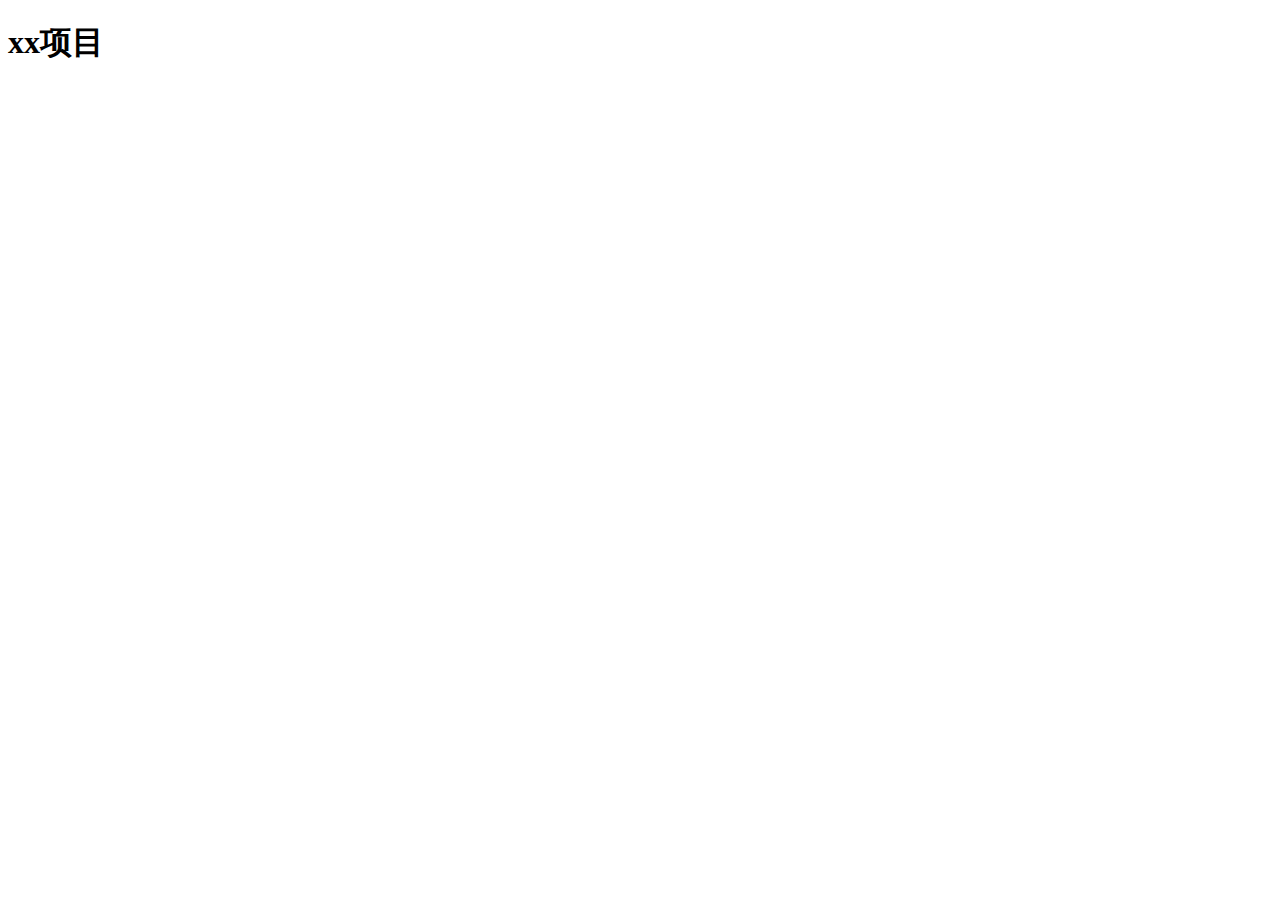
==== flow/index.html @ 66688889 "整合一下其他页面" ====
<!DOCTYPE html>
<html>

	<head>
		<meta charset="utf-8">
		<title>xx项目</title>
		<meta name="viewport" content="width=device-width, initial-scale=1,maximum-scale=1, user-scalable=no">
		<meta name="apple-mobile-web-app-capable" content="yes">
		<meta name="apple-mobile-web-app-status-bar-style" content="black">

		<link rel="stylesheet" href="css/mui.min.css">
	</head>

	<body>
		<header class="mui-bar mui-bar-nav">
			<a class="mui-icon mui-icon-bars mui-pull-left mui-plus-visible"></a>
			<a id="info" class="mui-icon mui-icon-info-filled mui-pull-right" style="color: #999;"></a>
			<h1 class="mui-title">xx项目</h1>
		</header>
		<script src="js/mui.min.js"></script>
		<script src="js/update.js" type="text/javascript" charset="utf-8"></script>
		<script>
			var menu = null,
				main = null;
			var showMenu = false;
			mui.init({
				swipeBack: false,
				statusBarBackground: '#f7f7f7',
				gestureConfig: {
					doubletap: true
				},
				subpages: [{
					id: 'list',
					url: 'list.html',
					styles: {
						top: '45px',
						bottom: 0,
						bounce: 'vertical'
					}
				}],
				preloadPages: [{
					"id": "baohan",
					"url": "pages/baohan.html",
					"styles": {
						"popGesture": "hide"
					}
				}]
			});
			mui.plusReady(function() {
				//仅支持竖屏显示
				plus.screen.lockOrientation("portrait-primary");
				main = plus.webview.currentWebview();
				main.addEventListener('maskClick', closeMenu);
				//处理侧滑导航，为了避免和子页面初始化等竞争资源，延迟加载侧滑页面；
				setTimeout(function() {
					menu = mui.preload({
						id: 'index-menu',
						url: 'index-menu.html',
						styles: {
							left: 0,
							width: '70%',
							zindex: -1
						},
						show: {
							aniShow: 'none'
						}
					});
				}, 200);
			});
			var isInTransition = false;
			/**
			 * 显示侧滑菜单
			 */
			function openMenu() {
				if (isInTransition) {
					return;
				}
				if (!showMenu) {
					//侧滑菜单处于隐藏状态，则立即显示出来；
					isInTransition = true;
					menu.setStyle({
						mask: 'rgba(0,0,0,0)'
					}); //menu设置透明遮罩防止点击
					menu.show('none', 0, function() {
						//主窗体开始侧滑并显示遮罩
						main.setStyle({
							mask: 'rgba(0,0,0,0.4)',
							left: '70%',
							transition: {
								duration: 150
							}
						});
						mui.later(function() {
							isInTransition = false;
							menu.setStyle({
								mask: "none"
							}); //移除menu的mask
						}, 160);
						showMenu = true;
					});
				}
			};
			/**
			 * 关闭菜单
			 */
			function closeMenu() {
				if (isInTransition) {
					return;
				}
				if (showMenu) {
					//关闭遮罩；
					//主窗体开始侧滑；
					isInTransition = true;
					main.setStyle({
						mask: 'none',
						left: '0',
						transition: {
							duration: 200
						}
					});
					showMenu = false;
					//等动画结束后，隐藏菜单webview，节省资源；
					mui.later(function() {
						isInTransition = false;
						menu.hide();
					}, 300);
				}
			};
			//点击左上角侧滑图标，打开侧滑菜单；
			document.querySelector('.mui-icon-bars').addEventListener('tap', function(e) {
				if (showMenu) {
					closeMenu();
				} else {
					openMenu();
				}
			});
			//敲击顶部导航，内容区回到顶部
			document.querySelector('header').addEventListener('doubletap', function() {
				main.children()[0].evalJS('mui.scrollTo(0, 100)');
			});
			//主界面向右滑动，若菜单未显示，则显示菜单；否则不做任何操作
			window.addEventListener("swiperight", openMenu);
			//主界面向左滑动，若菜单已显示，则关闭菜单；否则，不做任何操作；
			window.addEventListener("swipeleft", closeMenu);
			//侧滑菜单触发关闭菜单命令
			window.addEventListener("menu:close", closeMenu);
			window.addEventListener("menu:open", openMenu);
			//重写mui.menu方法，Android版本menu按键按下可自动打开、关闭侧滑菜单；
			mui.menu = function() {
					if (showMenu) {
						closeMenu();
					} else {
						openMenu();
					}
				}
				//处理右上角关于图标的点击事件；
			var subWebview = null,
				template = null;
			document.getElementById('info').addEventListener('tap', function() {
				if (!mui.os.plus) {
					mui.openWindow({
						url: "examples/info.html",
						id: "info",
						show: {
							aniShow: 'zoom-fade-out',
							duration: 300
						}
					});
					return;
				}
				if (subWebview == null) {
					//获取共用父窗体
					template = plus.webview.getWebviewById("default-main");
				}
				if (template) {
					subWebview = template.children()[0];
					subWebview.loadURL('examples/info.html');
					//修改共用父模板的标题
					mui.fire(template, 'updateHeader', {
						title: '关于',
						showMenu: false
					});
					template.show('slide-in-right', 150);
				}
				//				mui.openWindow({
				//					url:"examples/info.html",
				//					id:"info",
				//					show:{
				//						aniShow:'zoom-fade-out',
				//						duration:300
				//					}
				//				});
			});
			//首页返回键处理
			//处理逻辑：1秒内，连续两次按返回键，则退出应用；
			var first = null;
			mui.back = function() {
				if (showMenu) {
					closeMenu();
				} else {
					//首次按键，提示‘再按一次退出应用’
					if (!first) {
						first = new Date().getTime();
						mui.toast('再按一次退出应用');
						setTimeout(function() {
							first = null;
						}, 1000);
					} else {
						if (new Date().getTime() - first < 1000) {
							plus.runtime.quit();
						}
					}
				}
			};
		</script>
	</body>

</html>
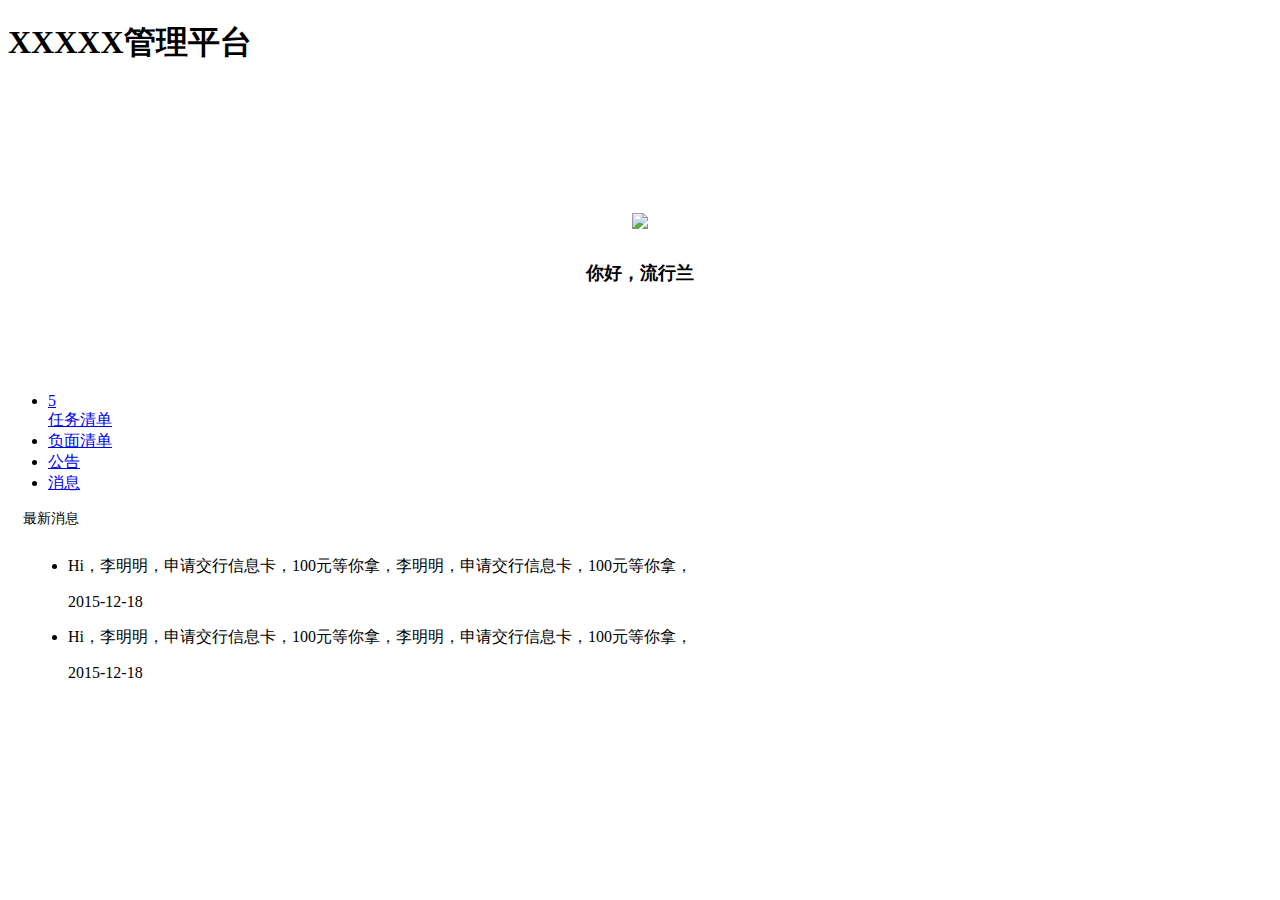
==== commit 6e56c6c2: "整合了" ====
--- a/flow/index.html
+++ b/flow/index.html
@@ -3,20 +3,92 @@
 
 	<head>
 		<meta charset="utf-8">
-		<title>xx项目</title>
+		<title>Flow</title>
 		<meta name="viewport" content="width=device-width, initial-scale=1,maximum-scale=1, user-scalable=no">
 		<meta name="apple-mobile-web-app-capable" content="yes">
 		<meta name="apple-mobile-web-app-status-bar-style" content="black">
-
 		<link rel="stylesheet" href="css/mui.min.css">
+		<link rel="stylesheet" href="css/flow.css">
+		<style>
+			.index-head-img{
+				text-align: center;	
+				padding-top: 10%;
+				padding-bottom: 5%;			
+			}
+			.index-hello{
+				padding-top: 10px;
+				padding-bottom: 10px;
+				font-size: 18px;
+				font-weight: bold;
+				color: black;
+			}
+		</style>
 	</head>
 
 	<body>
 		<header class="mui-bar mui-bar-nav">
-			<a class="mui-icon mui-icon-bars mui-pull-left mui-plus-visible"></a>
-			<a id="info" class="mui-icon mui-icon-info-filled mui-pull-right" style="color: #999;"></a>
-			<h1 class="mui-title">xx项目</h1>
+			<a class="mui-icon mui-icon-bars mui-pull-left"></a>
+			<h1 class="mui-title">XXXXX管理平台</h1>
 		</header>
+		<div class="mui-content flow-content">
+			<section class="index-head-img">
+				<div><img src="images/cbd.jpg" width="90" ></div>
+				<p class="index-hello">你好，流行兰</p>
+			</section>
+			<ul id="index-tab-ul" class="mui-table-view mui-grid-view mui-grid-9">
+				<li id="flow_list" class="mui-table-view-cell mui-media mui-col-xs-6">
+					<a href="#">
+						<span class="mui-icon  mui-icon-list"><span class="mui-badge">5</span></span>
+						<div class="mui-media-body">任务清单</div>
+					</a>
+				</li>
+				<li id="borrow" class="mui-table-view-cell mui-media mui-col-xs-6">
+					<a href="#">
+						<span class="mui-icon mui-icon-bars"></span>
+						<div class="mui-media-body">负面清单</div>
+					</a>
+				</li>
+				<li id="notice" class="mui-table-view-cell mui-media mui-col-xs-6">
+					<a href="#">
+						<span class="mui-icon mui-icon-chat"></span>
+						<div class="mui-media-body">公告</div>
+					</a>
+				</li>
+				<li id="baozheng" class="mui-table-view-cell mui-media mui-col-xs-6">
+					<a href="#">
+						<span class="mui-icon mui-icon-email"></span>
+						<div class="mui-media-body">消息</div>
+					</a>
+				</li>
+			</ul>
+			<section class="index-news">
+				<div class="title">
+					最新消息
+				</div>
+				<ul id="index-news-ul" class="mui-table-view mui-table-view-striped mui-table-view-condensed" style="padding-left:60px;">
+					<li class="mui-table-view-cell">
+						<div class="mui-table">
+							<div class="mui-table-cell mui-col-xs-8">
+								<p class="mui-h6 mui-ellipsis">Hi，李明明，申请交行信息卡，100元等你拿，李明明，申请交行信息卡，100元等你拿，</p>
+							</div>
+							<div class="mui-table-cell mui-col-xs-4 mui-text-right">
+								<span class="mui-h5">2015-12-18</span>
+							</div>
+						</div>
+					</li>
+					<li class="mui-table-view-cell">
+						<div class="mui-table">
+							<div class="mui-table-cell mui-col-xs-8">
+								<p class="mui-h6 mui-ellipsis">Hi，李明明，申请交行信息卡，100元等你拿，李明明，申请交行信息卡，100元等你拿，</p>
+							</div>
+							<div class="mui-table-cell mui-col-xs-4 mui-text-right">
+								<span class="mui-h5">2015-12-18</span>
+							</div>
+						</div>
+					</li>
+				</ul>
+			</section>
+		</div>
 		<script src="js/mui.min.js"></script>
 		<script src="js/update.js" type="text/javascript" charset="utf-8"></script>
 		<script>
@@ -29,22 +101,7 @@
 				gestureConfig: {
 					doubletap: true
 				},
-				subpages: [{
-					id: 'list',
-					url: 'list.html',
-					styles: {
-						top: '45px',
-						bottom: 0,
-						bounce: 'vertical'
-					}
-				}],
-				preloadPages: [{
-					"id": "baohan",
-					"url": "pages/baohan.html",
-					"styles": {
-						"popGesture": "hide"
-					}
-				}]
+				preloadPages: []
 			});
 			mui.plusReady(function() {
 				//仅支持竖屏显示
@@ -126,7 +183,7 @@
 					}, 300);
 				}
 			};
-			//点击左上角侧滑图标，打开侧滑菜单；
+			 //点击左上角侧滑图标，打开侧滑菜单；
 			document.querySelector('.mui-icon-bars').addEventListener('tap', function(e) {
 				if (showMenu) {
 					closeMenu();
@@ -134,18 +191,18 @@
 					openMenu();
 				}
 			});
-			//敲击顶部导航，内容区回到顶部
+			 //敲击顶部导航，内容区回到顶部
 			document.querySelector('header').addEventListener('doubletap', function() {
 				main.children()[0].evalJS('mui.scrollTo(0, 100)');
 			});
-			//主界面向右滑动，若菜单未显示，则显示菜单；否则不做任何操作
+			 //主界面向右滑动，若菜单未显示，则显示菜单；否则不做任何操作
 			window.addEventListener("swiperight", openMenu);
-			//主界面向左滑动，若菜单已显示，则关闭菜单；否则，不做任何操作；
+			 //主界面向左滑动，若菜单已显示，则关闭菜单；否则，不做任何操作；
 			window.addEventListener("swipeleft", closeMenu);
-			//侧滑菜单触发关闭菜单命令
+			 //侧滑菜单触发关闭菜单命令
 			window.addEventListener("menu:close", closeMenu);
 			window.addEventListener("menu:open", openMenu);
-			//重写mui.menu方法，Android版本menu按键按下可自动打开、关闭侧滑菜单；
+			 //重写mui.menu方法，Android版本menu按键按下可自动打开、关闭侧滑菜单；
 			mui.menu = function() {
 					if (showMenu) {
 						closeMenu();
@@ -153,46 +210,8 @@
 						openMenu();
 					}
 				}
-				//处理右上角关于图标的点击事件；
-			var subWebview = null,
-				template = null;
-			document.getElementById('info').addEventListener('tap', function() {
-				if (!mui.os.plus) {
-					mui.openWindow({
-						url: "examples/info.html",
-						id: "info",
-						show: {
-							aniShow: 'zoom-fade-out',
-							duration: 300
-						}
-					});
-					return;
-				}
-				if (subWebview == null) {
-					//获取共用父窗体
-					template = plus.webview.getWebviewById("default-main");
-				}
-				if (template) {
-					subWebview = template.children()[0];
-					subWebview.loadURL('examples/info.html');
-					//修改共用父模板的标题
-					mui.fire(template, 'updateHeader', {
-						title: '关于',
-						showMenu: false
-					});
-					template.show('slide-in-right', 150);
-				}
-				//				mui.openWindow({
-				//					url:"examples/info.html",
-				//					id:"info",
-				//					show:{
-				//						aniShow:'zoom-fade-out',
-				//						duration:300
-				//					}
-				//				});
-			});
-			//首页返回键处理
-			//处理逻辑：1秒内，连续两次按返回键，则退出应用；
+				//首页返回键处理
+				//处理逻辑：1秒内，连续两次按返回键，则退出应用；
 			var first = null;
 			mui.back = function() {
 				if (showMenu) {
@@ -212,6 +231,58 @@
 					}
 				}
 			};
+			(function($) {
+				var aniShow = "pop-in";
+				mui('#index-tab-ul').on('tap', 'li', function() {
+					//var id = this.getAttribute('href');
+					//var href = this.href;
+					var webview_style = {
+						popGesture: "close"
+					};
+					var id = this.getAttribute("id");
+					//侧滑菜单需动态控制一下zindex值；
+					mui.openWindow({
+						id: id,
+						url: "pages/" + id + ".html",
+						styles: webview_style,
+						show: {
+							aniShow: aniShow
+						},
+						extras: {
+							name: '传入参数',
+							version: '0.5.8'
+						},
+						waiting: {
+							autoShow: false
+						}
+					});
+				});
+				
+				mui('#index-news-ul').on('tap', 'li', function() {
+					//var id = this.getAttribute('href');
+					//var href = this.href;
+					var webview_style = {
+						popGesture: "close"
+					};
+					var id = this.getAttribute("id");
+					//侧滑菜单需动态控制一下zindex值；
+					mui.openWindow({
+						id: id,
+						url: "pages/message_detail.html",
+						styles: webview_style,
+						show: {
+							aniShow: aniShow
+						},
+						extras: {
+							name: '传入参数',
+							version: '0.5.8'
+						},
+						waiting: {
+							autoShow: false
+						}
+					});
+				});
+			})(mui);
 		</script>
 	</body>
 
--- a/flow/css/flow.css
+++ b/flow/css/flow.css
@@ -0,0 +1,165 @@
+
+/***
+ *公用的 
+ */
+
+.line95{
+	width: 95%;
+	height: 1px;
+	background: #bbb;
+	margin-left: 2.5%;
+}
+
+.flow-content{
+	
+}
+
+.fs13 {
+	font-size: 13px !important;
+}
+
+
+.flow-content .mui-table-view{
+	background: none;
+	position:static;	
+}
+/*****
+ * 首页
+ */
+
+.index-news .title{
+	height: 30px;
+	padding-left: 15px;
+	font-size: 14px;
+}
+
+/***
+ * 进度流程 start
+ */
+
+.flow-step-view {
+	display: box;
+	box-orient: horizontal;
+	box-direction: reverse;
+	clear: both;
+	border-left: 3px solid #bbb;
+	margin-left: 30px;
+	font: 12px/180% Arial, Helvetica, sans-serif, "新宋体";
+}
+
+.flow-step-view .selected{
+	color: orangered;
+}
+
+.flow-step-view-cell {
+	padding-left: 20px;
+	position: relative;
+	height: 60px;
+	list-style: none;
+}
+
+.flow-step-view .step {
+	border-radius: 1em;
+	padding: 0.03em;
+	background: #bbb;
+	text-align: center;
+	line-height: 1.5em;
+	color: #fff;
+	position: absolute;
+	width: 1.4em;
+	height: 1.4em;
+	left: -10px;
+	top: 0px;
+}
+
+.flow-step-view-cell .selected {
+	background: orangered;
+	width: 2em;
+	height: 2em;
+	left: -14px;
+	vertical-align: middle;
+	line-height: 2.0em;
+	top: -5px;
+}
+
+.flow-step-view-cell .line {
+	height: 1px;
+	background: #bbb;
+	width: 90%;
+}
+
+/***
+ * 进度流程 end
+ */
+
+.flow-ul .num{
+	color: RGB(249,164,135);
+	padding-right: 3px;
+	width: 20px;
+	text-align: left;
+}
+
+.flow-ul .head{
+	background: RGB(240,250,252);
+}
+
+.flow-content .mui-table-view{
+	position: static;	
+}
+
+.flow-li{
+	font-size: 12px;
+}
+
+.flow-bottom-back{
+	position: fixed;
+	bottom: 0px;
+	height: 50px;
+	line-height: 50px;
+	text-align: center;
+	width: 100%;
+}
+.flow-bottom-back button{
+	background: RGB(133,143,150);
+	color: black;
+	font-size: 20px;
+	width: 100%;
+	height: 100%;
+}
+
+.flow-pagination{
+	position: absolute;
+	bottom: 65px;
+	right: 15px;
+}
+
+.flow-popover{
+	background-color:rgba(0,0,0,.3);
+}
+
+.flow-popover .mui-bar-nav{
+	background: white;
+}
+
+.flow-popover .mui-bar-nav a{
+	color: #000000;
+}
+
+.flow-popover .mui-bar .mui-title{
+	color: #000000;
+}
+
+.flow-popover .flow-popover-body{
+	height: 50%;
+	position: fixed;
+	bottom: 0px;
+}
+
+.flow-popover .mui-bar-nav{
+	top:auto;
+}
+
+.flow-model-content .mui-table{
+	padding-left: 15px;
+	padding-top: 5px;
+}
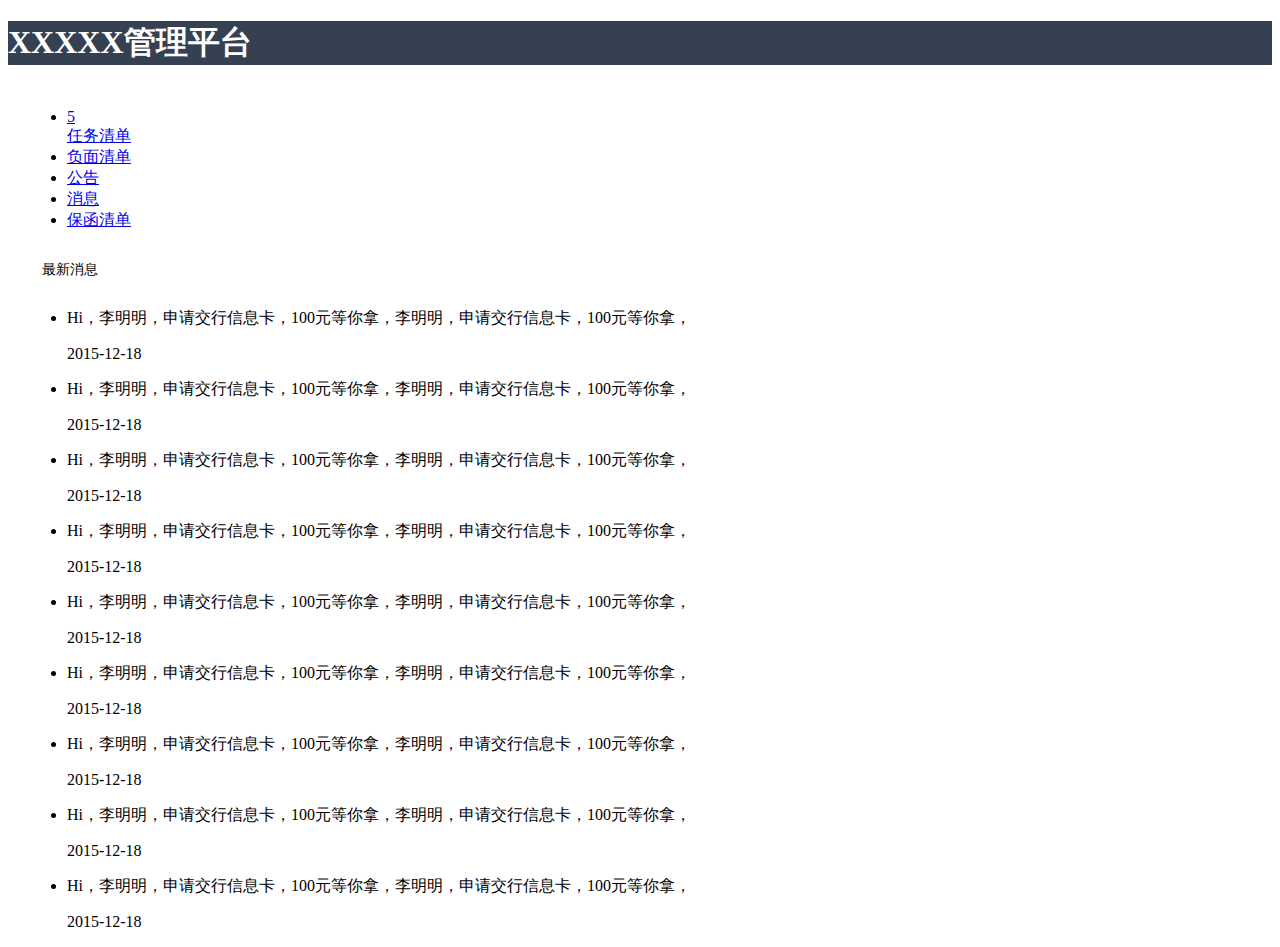
==== commit c1573955: "修改保函清单样式" ====
--- a/flow/index.html
+++ b/flow/index.html
@@ -9,18 +9,24 @@
 		<meta name="apple-mobile-web-app-status-bar-style" content="black">
 		<link rel="stylesheet" href="css/mui.min.css">
 		<link rel="stylesheet" href="css/flow.css">
+		<link rel="stylesheet" href="css/mymui.css">
 		<style>
-			.index-head-img{
-				text-align: center;	
+			.index-head-img {
+				text-align: center;
 				padding-top: 10%;
-				padding-bottom: 5%;			
+				padding-bottom: 5%;
 			}
-			.index-hello{
+			
+			.index-hello {
 				padding-top: 10px;
 				padding-bottom: 10px;
 				font-size: 18px;
 				font-weight: bold;
 				color: black;
+			}
+			
+			#index-news-ul li {
+				background: white;
 			}
 		</style>
 	</head>
@@ -31,62 +37,142 @@
 			<h1 class="mui-title">XXXXX管理平台</h1>
 		</header>
 		<div class="mui-content flow-content">
-			<section class="index-head-img">
-				<div><img src="images/cbd.jpg" width="90" ></div>
+			<section class="index-head-img" style="display: none;">
+				<div><img src="images/cbd.jpg" width="90"></div>
 				<p class="index-hello">你好，流行兰</p>
 			</section>
-			<ul id="index-tab-ul" class="mui-table-view mui-grid-view mui-grid-9">
-				<li id="flow_list" class="mui-table-view-cell mui-media mui-col-xs-6">
-					<a href="#">
-						<span class="mui-icon  mui-icon-list"><span class="mui-badge">5</span></span>
-						<div class="mui-media-body">任务清单</div>
-					</a>
-				</li>
-				<li id="borrow" class="mui-table-view-cell mui-media mui-col-xs-6">
-					<a href="#">
-						<span class="mui-icon mui-icon-bars"></span>
-						<div class="mui-media-body">负面清单</div>
-					</a>
-				</li>
-				<li id="notice" class="mui-table-view-cell mui-media mui-col-xs-6">
-					<a href="#">
-						<span class="mui-icon mui-icon-chat"></span>
-						<div class="mui-media-body">公告</div>
-					</a>
-				</li>
-				<li id="baozheng" class="mui-table-view-cell mui-media mui-col-xs-6">
-					<a href="#">
-						<span class="mui-icon mui-icon-email"></span>
-						<div class="mui-media-body">消息</div>
-					</a>
-				</li>
-			</ul>
+			<section>
+				<ul id="index-tab-ul" class="mui-table-view mui-grid-view mui-grid-9">
+					<li id="flow_list" class="mui-table-view-cell mui-media mui-col-xs-4">
+						<a href="#">
+							<span class="mui-icon  mui-icon-list"><span class="mui-badge">5</span></span>
+							<div class="mui-media-body">任务清单</div>
+						</a>
+					</li>
+					<li id="borrow" class="mui-table-view-cell mui-media mui-col-xs-4">
+						<a href="#">
+							<span class="mui-icon mui-icon-bars"></span>
+							<div class="mui-media-body">负面清单</div>
+						</a>
+					</li>
+					<li id="notice" class="mui-table-view-cell mui-media mui-col-xs-4">
+						<a href="#">
+							<span class="mui-icon mui-icon-chat"></span>
+							<div class="mui-media-body">公告</div>
+						</a>
+					</li>
+					<li id="baozheng" class="mui-table-view-cell mui-media mui-col-xs-4">
+						<a href="#">
+							<span class="mui-icon mui-icon-email"></span>
+							<div class="mui-media-body">消息</div>
+						</a>
+					</li>
+					<li id="baohan" class="mui-table-view-cell mui-media mui-col-xs-4">
+						<a href="#">
+							<span class="mui-icon mui-icon-circle"></span>
+							<div class="mui-media-body">保函清单</div>
+						</a>
+					</li>
+				</ul>
+			</section>
 			<section class="index-news">
 				<div class="title">
 					最新消息
 				</div>
-				<ul id="index-news-ul" class="mui-table-view mui-table-view-striped mui-table-view-condensed" style="padding-left:60px;">
-					<li class="mui-table-view-cell">
-						<div class="mui-table">
-							<div class="mui-table-cell mui-col-xs-8">
-								<p class="mui-h6 mui-ellipsis">Hi，李明明，申请交行信息卡，100元等你拿，李明明，申请交行信息卡，100元等你拿，</p>
-							</div>
-							<div class="mui-table-cell mui-col-xs-4 mui-text-right">
-								<span class="mui-h5">2015-12-18</span>
-							</div>
-						</div>
-					</li>
-					<li class="mui-table-view-cell">
-						<div class="mui-table">
-							<div class="mui-table-cell mui-col-xs-8">
-								<p class="mui-h6 mui-ellipsis">Hi，李明明，申请交行信息卡，100元等你拿，李明明，申请交行信息卡，100元等你拿，</p>
-							</div>
-							<div class="mui-table-cell mui-col-xs-4 mui-text-right">
-								<span class="mui-h5">2015-12-18</span>
-							</div>
-						</div>
-					</li>
-				</ul>
+				<section>
+					<ul id="index-news-ul" class="mui-table-view mui-table-view-striped mui-table-view-condensed">
+						<li class="mui-table-view-cell">
+							<div class="mui-table">
+								<div class="mui-table-cell mui-col-xs-8">
+									<p class="mui-h6 mui-ellipsis">Hi，李明明，申请交行信息卡，100元等你拿，李明明，申请交行信息卡，100元等你拿，</p>
+								</div>
+								<div class="mui-table-cell mui-col-xs-4 mui-text-right">
+									<span class="mui-h5">2015-12-18</span>
+								</div>
+							</div>
+						</li>
+						<li class="mui-table-view-cell">
+							<div class="mui-table">
+								<div class="mui-table-cell mui-col-xs-8">
+									<p class="mui-h6 mui-ellipsis">Hi，李明明，申请交行信息卡，100元等你拿，李明明，申请交行信息卡，100元等你拿，</p>
+								</div>
+								<div class="mui-table-cell mui-col-xs-4 mui-text-right">
+									<span class="mui-h5">2015-12-18</span>
+								</div>
+							</div>
+						</li>
+						<li class="mui-table-view-cell">
+							<div class="mui-table">
+								<div class="mui-table-cell mui-col-xs-8">
+									<p class="mui-h6 mui-ellipsis">Hi，李明明，申请交行信息卡，100元等你拿，李明明，申请交行信息卡，100元等你拿，</p>
+								</div>
+								<div class="mui-table-cell mui-col-xs-4 mui-text-right">
+									<span class="mui-h5">2015-12-18</span>
+								</div>
+							</div>
+						</li>
+						<li class="mui-table-view-cell">
+							<div class="mui-table">
+								<div class="mui-table-cell mui-col-xs-8">
+									<p class="mui-h6 mui-ellipsis">Hi，李明明，申请交行信息卡，100元等你拿，李明明，申请交行信息卡，100元等你拿，</p>
+								</div>
+								<div class="mui-table-cell mui-col-xs-4 mui-text-right">
+									<span class="mui-h5">2015-12-18</span>
+								</div>
+							</div>
+						</li>
+						<li class="mui-table-view-cell">
+							<div class="mui-table">
+								<div class="mui-table-cell mui-col-xs-8">
+									<p class="mui-h6 mui-ellipsis">Hi，李明明，申请交行信息卡，100元等你拿，李明明，申请交行信息卡，100元等你拿，</p>
+								</div>
+								<div class="mui-table-cell mui-col-xs-4 mui-text-right">
+									<span class="mui-h5">2015-12-18</span>
+								</div>
+							</div>
+						</li>
+						<li class="mui-table-view-cell">
+							<div class="mui-table">
+								<div class="mui-table-cell mui-col-xs-8">
+									<p class="mui-h6 mui-ellipsis">Hi，李明明，申请交行信息卡，100元等你拿，李明明，申请交行信息卡，100元等你拿，</p>
+								</div>
+								<div class="mui-table-cell mui-col-xs-4 mui-text-right">
+									<span class="mui-h5">2015-12-18</span>
+								</div>
+							</div>
+						</li>
+						<li class="mui-table-view-cell">
+							<div class="mui-table">
+								<div class="mui-table-cell mui-col-xs-8">
+									<p class="mui-h6 mui-ellipsis">Hi，李明明，申请交行信息卡，100元等你拿，李明明，申请交行信息卡，100元等你拿，</p>
+								</div>
+								<div class="mui-table-cell mui-col-xs-4 mui-text-right">
+									<span class="mui-h5">2015-12-18</span>
+								</div>
+							</div>
+						</li>
+						<li class="mui-table-view-cell">
+							<div class="mui-table">
+								<div class="mui-table-cell mui-col-xs-8">
+									<p class="mui-h6 mui-ellipsis">Hi，李明明，申请交行信息卡，100元等你拿，李明明，申请交行信息卡，100元等你拿，</p>
+								</div>
+								<div class="mui-table-cell mui-col-xs-4 mui-text-right">
+									<span class="mui-h5">2015-12-18</span>
+								</div>
+							</div>
+						</li>
+						<li class="mui-table-view-cell">
+							<div class="mui-table">
+								<div class="mui-table-cell mui-col-xs-8">
+									<p class="mui-h6 mui-ellipsis">Hi，李明明，申请交行信息卡，100元等你拿，李明明，申请交行信息卡，100元等你拿，</p>
+								</div>
+								<div class="mui-table-cell mui-col-xs-4 mui-text-right">
+									<span class="mui-h5">2015-12-18</span>
+								</div>
+							</div>
+						</li>
+					</ul>
+				</section>
 			</section>
 		</div>
 		<script src="js/mui.min.js"></script>
@@ -183,7 +269,7 @@
 					}, 300);
 				}
 			};
-			 //点击左上角侧滑图标，打开侧滑菜单；
+			//点击左上角侧滑图标，打开侧滑菜单；
 			document.querySelector('.mui-icon-bars').addEventListener('tap', function(e) {
 				if (showMenu) {
 					closeMenu();
@@ -191,18 +277,18 @@
 					openMenu();
 				}
 			});
-			 //敲击顶部导航，内容区回到顶部
+			//敲击顶部导航，内容区回到顶部
 			document.querySelector('header').addEventListener('doubletap', function() {
 				main.children()[0].evalJS('mui.scrollTo(0, 100)');
 			});
-			 //主界面向右滑动，若菜单未显示，则显示菜单；否则不做任何操作
+			//主界面向右滑动，若菜单未显示，则显示菜单；否则不做任何操作
 			window.addEventListener("swiperight", openMenu);
-			 //主界面向左滑动，若菜单已显示，则关闭菜单；否则，不做任何操作；
+			//主界面向左滑动，若菜单已显示，则关闭菜单；否则，不做任何操作；
 			window.addEventListener("swipeleft", closeMenu);
-			 //侧滑菜单触发关闭菜单命令
+			//侧滑菜单触发关闭菜单命令
 			window.addEventListener("menu:close", closeMenu);
 			window.addEventListener("menu:open", openMenu);
-			 //重写mui.menu方法，Android版本menu按键按下可自动打开、关闭侧滑菜单；
+			//重写mui.menu方法，Android版本menu按键按下可自动打开、关闭侧滑菜单；
 			mui.menu = function() {
 					if (showMenu) {
 						closeMenu();
@@ -257,7 +343,6 @@
 						}
 					});
 				});
-				
 				mui('#index-news-ul').on('tap', 'li', function() {
 					//var id = this.getAttribute('href');
 					//var href = this.href;
--- a/flow/css/flow.css
+++ b/flow/css/flow.css
@@ -11,13 +11,17 @@
 }
 
 .flow-content{
-	
+	margin: 0 auto;
+	width: 97%;
+}
+
+.flow-content section{
+	padding-top: 5px;	
 }
 
 .fs13 {
 	font-size: 13px !important;
 }
-
 
 .flow-content .mui-table-view{
 	background: none;
@@ -28,9 +32,11 @@
  */
 
 .index-news .title{
-	height: 30px;
+	height: 35px;
+	line-height: 35px;
 	padding-left: 15px;
 	font-size: 14px;
+	background: white;
 }
 
 /***
--- a/flow/css/mymui.css
+++ b/flow/css/mymui.css
@@ -0,0 +1,36 @@
+.mui-bar{
+	background: RGB(53,64,82);
+}
+.mui-bar .mui-title{
+	color: white;
+}
+
+.mui-bar-nav a{
+	color: white;
+}
+
+
+.mui-table-view.mui-grid-view .mui-table-view-cell{
+	background-color: white;
+}
+
+.mui-table-view:after
+{
+    position: absolute;
+    right: 0;
+    bottom: 0;
+    left: 0;
+    height: 0px;
+    content: '';
+    -webkit-transform: scaleY(.5);
+            transform: scaleY(.5);
+    background-color: #c8c7cc;
+}
+
+.mui-pull{
+	z-index: 99999;
+}
+
+.mui-pull-caption{
+	
+}
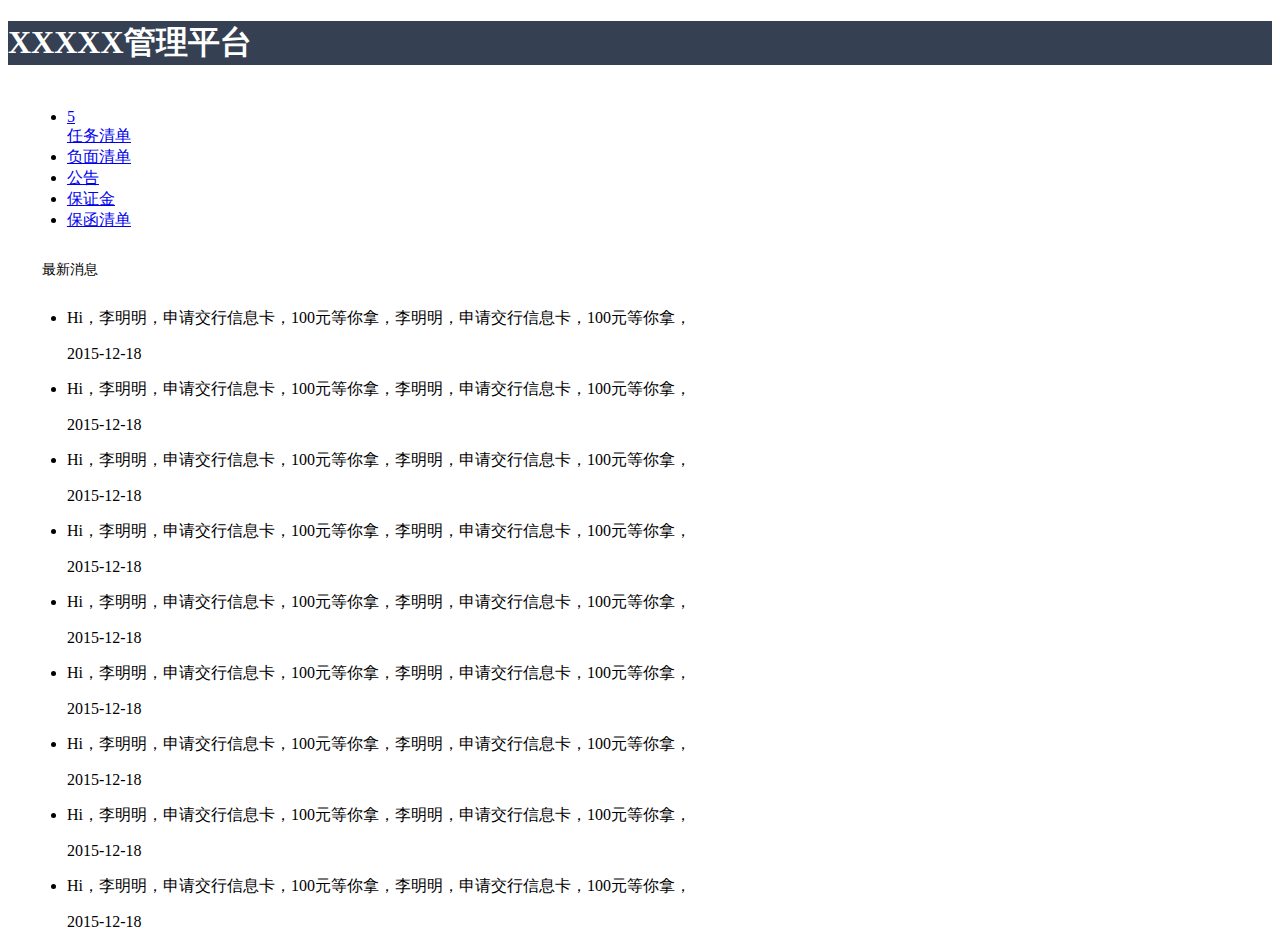
==== commit 38089f8f: "修改样式了" ====
--- a/flow/index.html
+++ b/flow/index.html
@@ -64,7 +64,7 @@
 					<li id="baozheng" class="mui-table-view-cell mui-media mui-col-xs-4">
 						<a href="#">
 							<span class="mui-icon mui-icon-email"></span>
-							<div class="mui-media-body">消息</div>
+							<div class="mui-media-body">保证金</div>
 						</a>
 					</li>
 					<li id="baohan" class="mui-table-view-cell mui-media mui-col-xs-4">
--- a/flow/css/flow.css
+++ b/flow/css/flow.css
@@ -1,171 +1,191 @@
-
-/***
- *公用的 
- */
-
-.line95{
-	width: 95%;
-	height: 1px;
-	background: #bbb;
-	margin-left: 2.5%;
-}
-
-.flow-content{
-	margin: 0 auto;
-	width: 97%;
-}
-
-.flow-content section{
-	padding-top: 5px;	
-}
-
-.fs13 {
-	font-size: 13px !important;
-}
-
-.flow-content .mui-table-view{
-	background: none;
-	position:static;	
-}
-/*****
- * 首页
- */
-
-.index-news .title{
-	height: 35px;
-	line-height: 35px;
-	padding-left: 15px;
-	font-size: 14px;
-	background: white;
-}
-
-/***
- * 进度流程 start
- */
-
-.flow-step-view {
-	display: box;
-	box-orient: horizontal;
-	box-direction: reverse;
-	clear: both;
-	border-left: 3px solid #bbb;
-	margin-left: 30px;
-	font: 12px/180% Arial, Helvetica, sans-serif, "新宋体";
-}
-
-.flow-step-view .selected{
-	color: orangered;
-}
-
-.flow-step-view-cell {
-	padding-left: 20px;
-	position: relative;
-	height: 60px;
-	list-style: none;
-}
-
-.flow-step-view .step {
-	border-radius: 1em;
-	padding: 0.03em;
-	background: #bbb;
-	text-align: center;
-	line-height: 1.5em;
-	color: #fff;
-	position: absolute;
-	width: 1.4em;
-	height: 1.4em;
-	left: -10px;
-	top: 0px;
-}
-
-.flow-step-view-cell .selected {
-	background: orangered;
-	width: 2em;
-	height: 2em;
-	left: -14px;
-	vertical-align: middle;
-	line-height: 2.0em;
-	top: -5px;
-}
-
-.flow-step-view-cell .line {
-	height: 1px;
-	background: #bbb;
-	width: 90%;
-}
-
-/***
- * 进度流程 end
- */
-
-.flow-ul .num{
-	color: RGB(249,164,135);
-	padding-right: 3px;
-	width: 20px;
-	text-align: left;
-}
-
-.flow-ul .head{
-	background: RGB(240,250,252);
-}
-
-.flow-content .mui-table-view{
-	position: static;	
-}
-
-.flow-li{
-	font-size: 12px;
-}
-
-.flow-bottom-back{
-	position: fixed;
-	bottom: 0px;
-	height: 50px;
-	line-height: 50px;
-	text-align: center;
-	width: 100%;
-}
-.flow-bottom-back button{
-	background: RGB(133,143,150);
-	color: black;
-	font-size: 20px;
-	width: 100%;
-	height: 100%;
-}
-
-.flow-pagination{
-	position: absolute;
-	bottom: 65px;
-	right: 15px;
-}
-
-.flow-popover{
-	background-color:rgba(0,0,0,.3);
-}
-
-.flow-popover .mui-bar-nav{
-	background: white;
-}
-
-.flow-popover .mui-bar-nav a{
-	color: #000000;
-}
-
-.flow-popover .mui-bar .mui-title{
-	color: #000000;
-}
-
-.flow-popover .flow-popover-body{
-	height: 50%;
-	position: fixed;
-	bottom: 0px;
-}
-
-.flow-popover .mui-bar-nav{
-	top:auto;
-}
-
-.flow-model-content .mui-table{
-	padding-left: 15px;
-	padding-top: 5px;
-}
+/***
+ *公用的 
+ */
+
+.line95 {
+	width: 95%;
+	height: 1px;
+	background: #bbb;
+	margin-left: 2.5%;
+}
+
+.flow-content {
+	margin: 0 auto;
+	width: 97%;
+}
+
+.flow-content section {
+	padding-top: 5px;
+}
+
+.fs13 {
+	font-size: 13px !important;
+}
+
+.flow-content .mui-table-view {
+	background: none;
+	position: static;
+}
+
+
+/*****
+ * 首页
+ */
+
+.index-news .title {
+	height: 35px;
+	line-height: 35px;
+	padding-left: 15px;
+	font-size: 14px;
+	background: white;
+}
+
+
+/***
+ * 进度流程 start
+ */
+
+.flow-step-view {
+	display: box;
+	box-orient: horizontal;
+	box-direction: reverse;
+	clear: both;
+	border-left: 3px solid #bbb;
+	margin-left: 30px;
+	font: 12px/180% Arial, Helvetica, sans-serif, "新宋体";
+}
+
+.flow-step-view .selected {
+	color: orangered;
+}
+
+.flow-step-view-cell {
+	padding-left: 20px;
+	position: relative;
+	height: 60px;
+	list-style: none;
+}
+
+.flow-step-view .step {
+	border-radius: 1em;
+	padding: 0.03em;
+	background: #bbb;
+	text-align: center;
+	line-height: 1.5em;
+	color: #fff;
+	position: absolute;
+	width: 1.4em;
+	height: 1.4em;
+	left: -10px;
+	top: 0px;
+}
+
+.flow-step-view-cell .selected {
+	background: orangered;
+	width: 2em;
+	height: 2em;
+	left: -14px;
+	vertical-align: middle;
+	line-height: 2.0em;
+	top: -5px;
+}
+
+.flow-step-view-cell .line {
+	height: 1px;
+	background: #bbb;
+	width: 90%;
+}
+
+
+/***
+ * 进度流程 end
+ */
+
+.flow-ul .num {
+	color: RGB(249, 164, 135);
+	padding-right: 3px;
+	width: 20px;
+	text-align: left;
+}
+
+.flow-ul .head {
+	background: RGB(240, 250, 252);
+}
+
+.flow-content .mui-table-view {
+	position: static;
+}
+
+.flow-li {
+	font-size: 12px;
+}
+
+.flow-bottom-back {
+	position: fixed;
+	bottom: 0px;
+	height: 50px;
+	line-height: 50px;
+	text-align: center;
+	width: 100%;
+}
+
+.flow-bottom-back button {
+	background: RGB(133, 143, 150);
+	color: black;
+	font-size: 20px;
+	width: 100%;
+	height: 100%;
+}
+
+.flow-pagination {
+	position: absolute;
+	bottom: 65px;
+	right: 15px;
+}
+
+.flow-popover {
+	background-color: rgba(0, 0, 0, .3);
+}
+
+.flow-popover .mui-bar-nav {
+	background: white;
+}
+
+.flow-popover .mui-bar-nav a {
+	color: #000000;
+}
+
+.flow-popover .mui-bar .mui-title {
+	color: #000000;
+}
+
+.flow-popover .flow-popover-body {
+	height: 50%;
+	position: fixed;
+	bottom: 0px;
+}
+
+.flow-popover .mui-bar-nav {
+	top: auto;
+}
+
+.flow-model-content .mui-table {
+	padding-left: 15px;
+	padding-top: 5px;
+}
+
+
+/****
+ * 筛选
+ */
+
+.flow-search {
+	background: white;
+	position: fixed;
+	top: 45px;
+	z-index: 10;
+	height: 45px;
+	line-height: 45px;
+	padding-left: 15px;
+	padding-right: 15px;
+}--- a/flow/css/mymui.css
+++ b/flow/css/mymui.css
@@ -1,36 +1,31 @@
-.mui-bar{
-	background: RGB(53,64,82);
-}
-.mui-bar .mui-title{
-	color: white;
-}
-
-.mui-bar-nav a{
-	color: white;
-}
-
-
-.mui-table-view.mui-grid-view .mui-table-view-cell{
-	background-color: white;
-}
-
-.mui-table-view:after
-{
-    position: absolute;
-    right: 0;
-    bottom: 0;
-    left: 0;
-    height: 0px;
-    content: '';
-    -webkit-transform: scaleY(.5);
-            transform: scaleY(.5);
-    background-color: #c8c7cc;
-}
-
-.mui-pull{
-	z-index: 99999;
-}
-
-.mui-pull-caption{
-	
-}
+.mui-bar {
+	background: RGB(53, 64, 82);
+}
+
+.mui-bar .mui-title {
+	color: white;
+}
+
+.mui-bar-nav a {
+	color: white;
+}
+
+.mui-table-view.mui-grid-view .mui-table-view-cell {
+	background-color: white;
+}
+
+.mui-table-view:after {
+	position: absolute;
+	right: 0;
+	bottom: 0;
+	left: 0;
+	height: 0px;
+	content: '';
+	-webkit-transform: scaleY(.5);
+	transform: scaleY(.5);
+	background-color: #c8c7cc;
+}
+
+.mui-scroll-wrapper {
+	z-index: 10;
+}